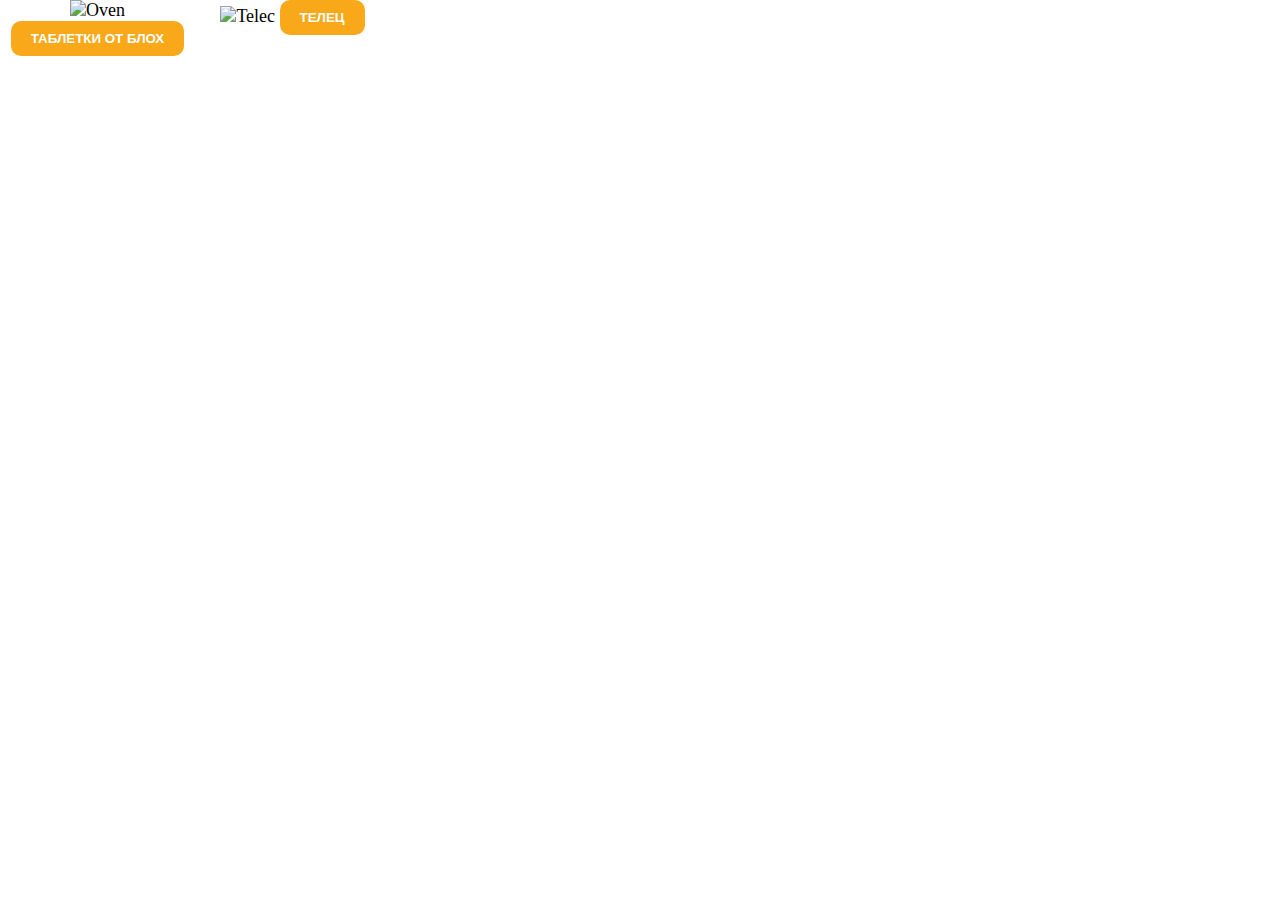
==== main.html @ 9c8511b4 "Add files via upload" ====
<!DOCTYPE html>
<html lang="en">
<head>
 <meta charset="UTF-8">
 <meta name="viewport" content="width=device-width, initialscale=1.0">
 <link rel="stylesheet" href="style.css">
 <title>Document</title>
</head>
<body>
 <div class="container">
 <div class="inner">
 <div class="item">
 <img src="1.png" alt="Oven" class="img">
 <button class="btn" id="btn1">Таблетки от блох</button>
 </div>
 <div class="item">
 <img src="2.jpg" alt="Telec" class="img">
 <button class="btn" id="btn2">Телец</button>
 </div>
 </div>
 </div>
 <div class="usercard" id="usercard"></div>
 <script src="https://telegram.org/js/telegram-web-app.js"></script>
 <script src="app.js"></script>
</body>
</html>
---- style.css ----
body {
 margin: 0;
 padding: 0;
 font-size: 18px;
 color: var(--tg-theme-text-color);
 background: var(--tg-theme-bg-color);
}
.container {
 max-width: 390px;
}
.inner {
 display: grid;
 grid-template-columns: 1fr 1fr;
 grid-template-rows: 200px 200px 200px;
}
.img {
 width: 130px;
}
.item {
 text-align: center;
}
.btn {
 display: inline-block;
 padding: 10px 20px;
 border: none;
 background: rgb(248, 168, 24);
 border-radius: 10px;
 color: #fff;
 text-transform: uppercase;
 font-weight: 700;
 transition: background .2s linear;

}
 .btn:hover {
 background: lightgreen;
 }
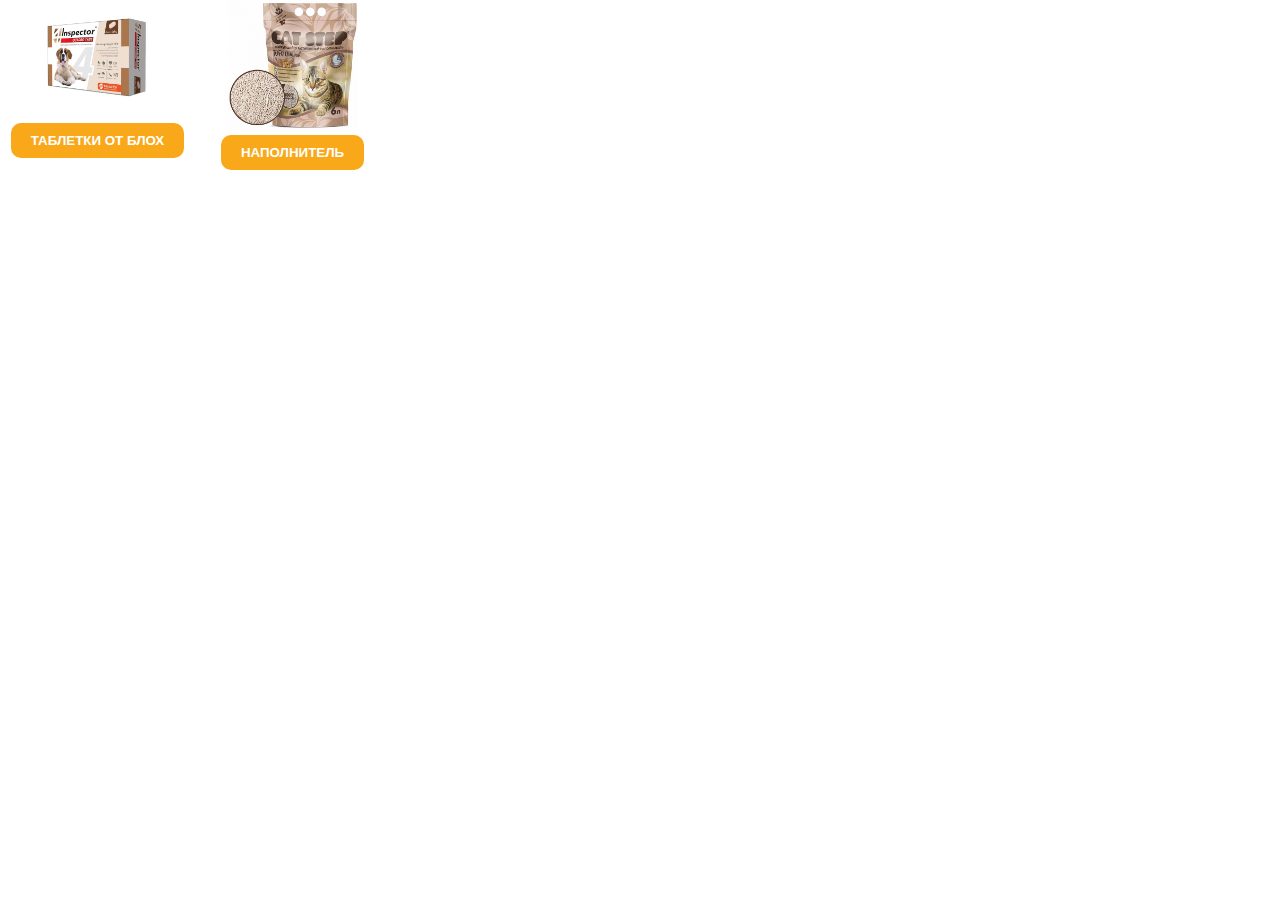
==== commit 48c13854: "Add files via upload" ====
--- a/main.html
+++ b/main.html
@@ -10,12 +10,12 @@
  <div class="container">
  <div class="inner">
  <div class="item">
- <img src="1.png" alt="Oven" class="img">
+ <img src="1.jpg" alt="Oven" class="img">
  <button class="btn" id="btn1">Таблетки от блох</button>
  </div>
  <div class="item">
  <img src="2.jpg" alt="Telec" class="img">
- <button class="btn" id="btn2">Телец</button>
+ <button class="btn" id="btn2">Наполнитель</button>
  </div>
  </div>
  </div>
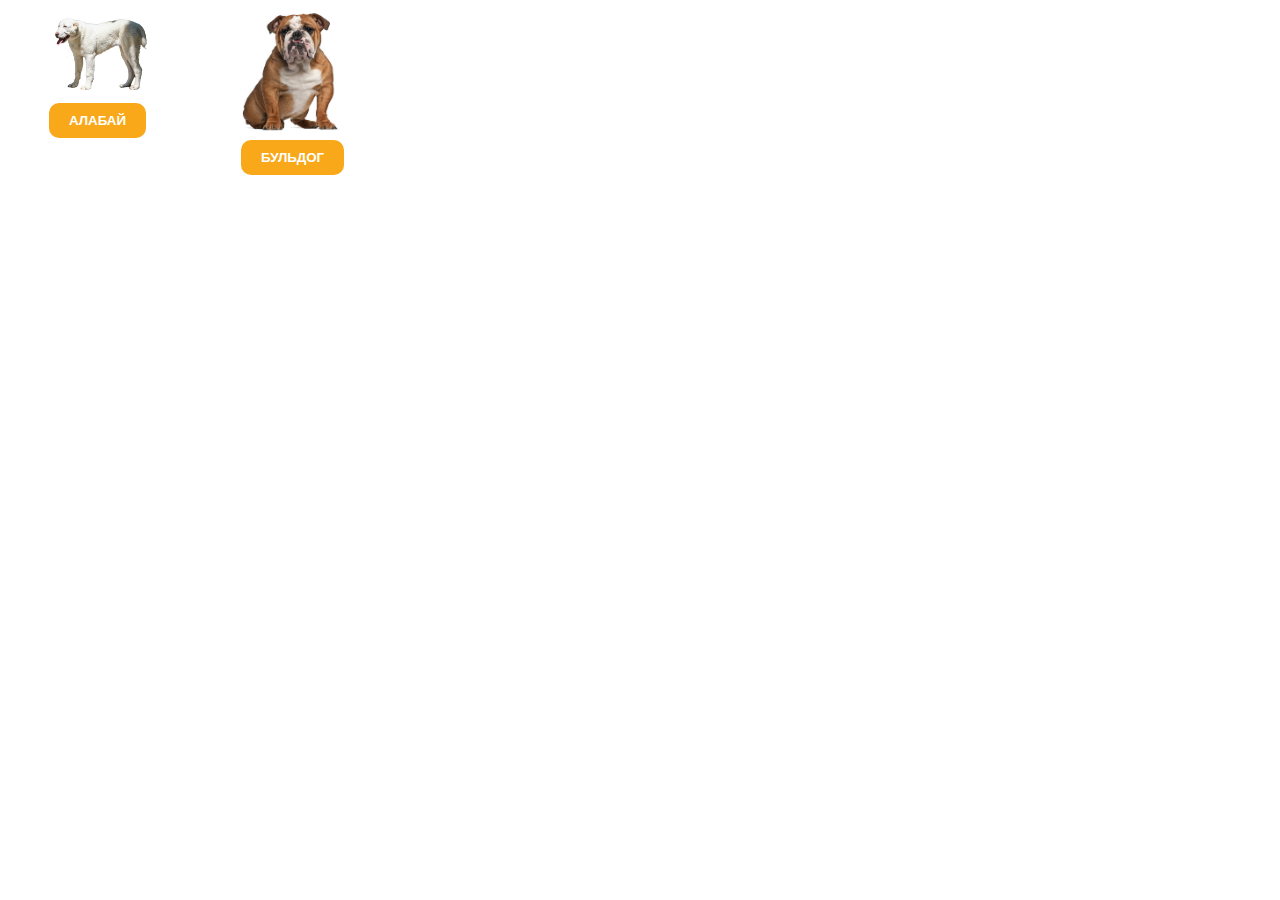
==== commit 74522399: "Add files via upload" ====
--- a/main.html
+++ b/main.html
@@ -11,11 +11,11 @@
  <div class="inner">
  <div class="item">
  <img src="1.jpg" alt="Oven" class="img">
- <button class="btn" id="btn1">Таблетки от блох</button>
+ <button class="btn" id="btn1">Алабай</button>
  </div>
  <div class="item">
  <img src="2.jpg" alt="Telec" class="img">
- <button class="btn" id="btn2">Наполнитель</button>
+ <button class="btn" id="btn2">Бульдог</button>
  </div>
  </div>
  </div>
